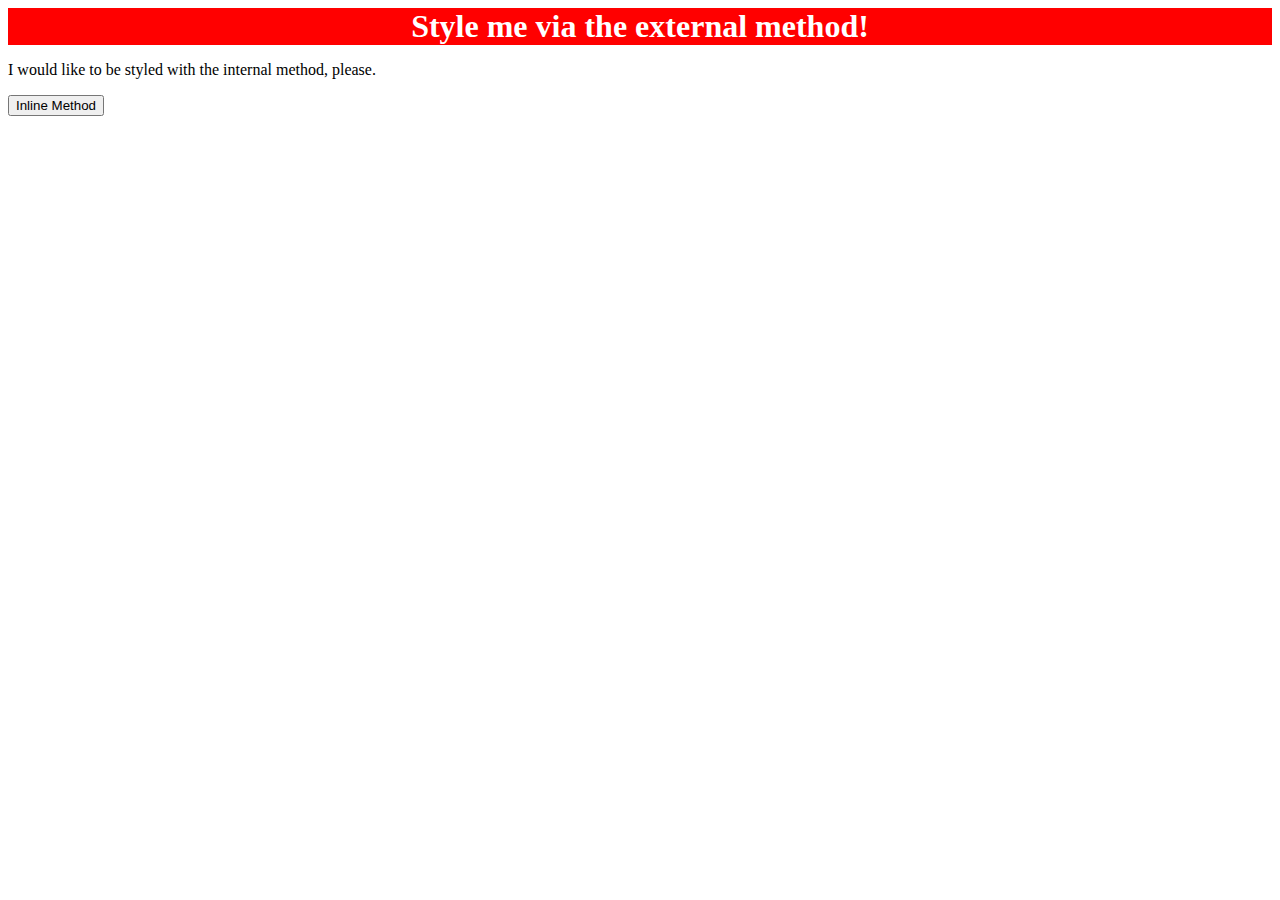
==== foundations/01-css-methods/index.html @ ec5681dc "Add external CSS for Challenge 1 Step 1" ====
<!DOCTYPE html>
<html lang="en">
  <head>
    <meta charset="UTF-8">
    <meta http-equiv="X-UA-Compatible" content="IE=edge">
    <meta name="viewport" content="width=device-width, initial-scale=1.0">
    <title>Methods for Adding CSS</title>
    <link rel = "stylesheet" href="styles.css">
  </head>
  <body>
    <div><strong>Style me via the external method!</strong> </div>
    <p>I would like to be styled with the internal method, please.</p>
    <button>Inline Method</button>
  </body>
</html>
---- foundations/01-css-methods/styles.css ----
/* styles.css */

div {
    background-color: red;
    color: white;
    font-size: 32px;
    text-align: center;
    
}
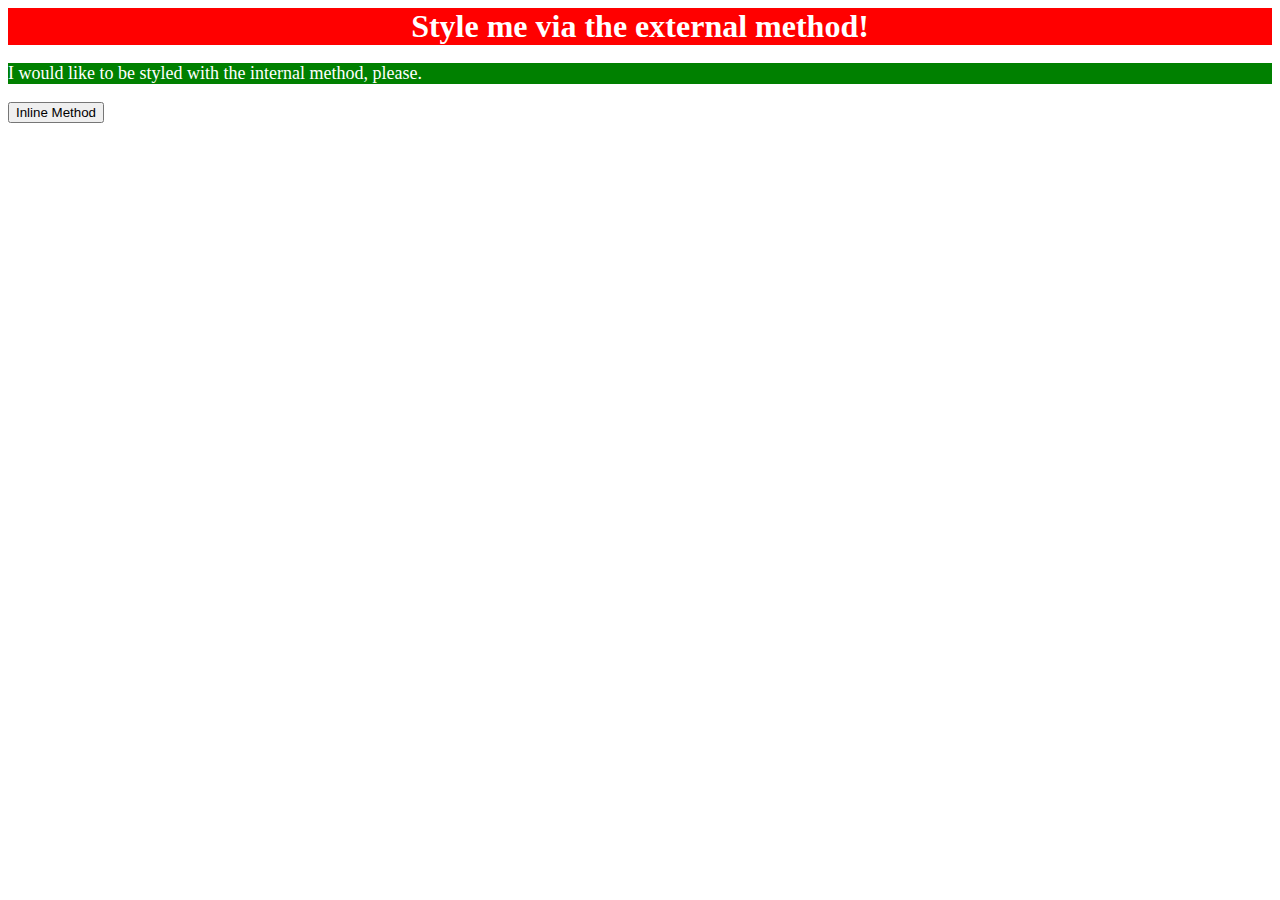
==== commit ba09bf2e: "Add internal CSS for Challenge 1 Step 2" ====
--- a/foundations/01-css-methods/index.html
+++ b/foundations/01-css-methods/index.html
@@ -6,8 +6,15 @@
     <meta name="viewport" content="width=device-width, initial-scale=1.0">
     <title>Methods for Adding CSS</title>
     <link rel = "stylesheet" href="styles.css">
+    <style>
+      P {
+        background-color: green;
+        color: white;
+        font-size: 18px;
+      }
+    </style>
   </head>
-  <body>
+    <body>
     <div><strong>Style me via the external method!</strong> </div>
     <p>I would like to be styled with the internal method, please.</p>
     <button>Inline Method</button>
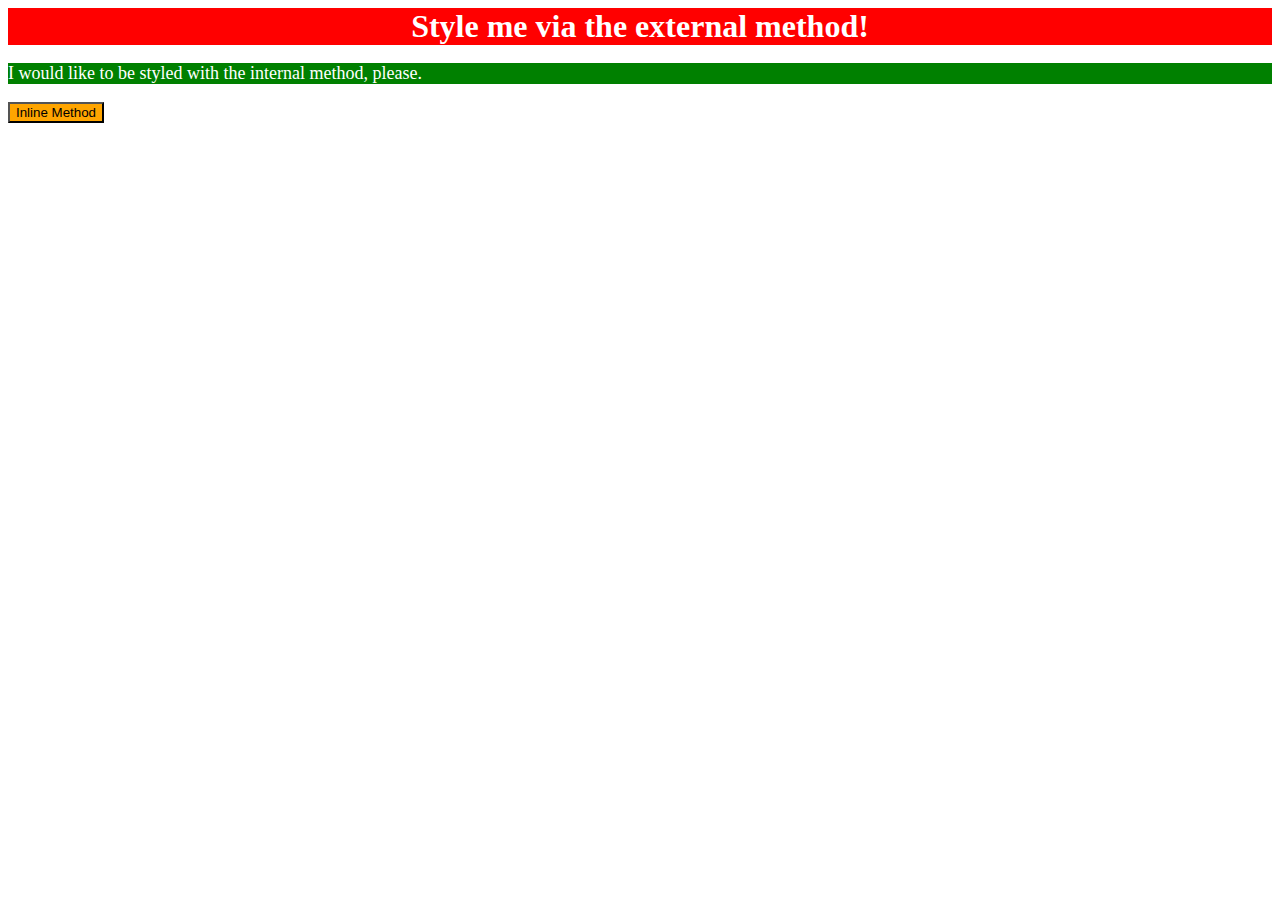
==== commit 0b893d96: "Add Inline CSS for Challenge 1 Step 3" ====
--- a/foundations/01-css-methods/index.html
+++ b/foundations/01-css-methods/index.html
@@ -17,6 +17,5 @@
     <body>
     <div><strong>Style me via the external method!</strong> </div>
     <p>I would like to be styled with the internal method, please.</p>
-    <button>Inline Method</button>
-  </body>
+    <button style = "background-color: orange; font-size: 18;" >Inline Method</button>
 </html>